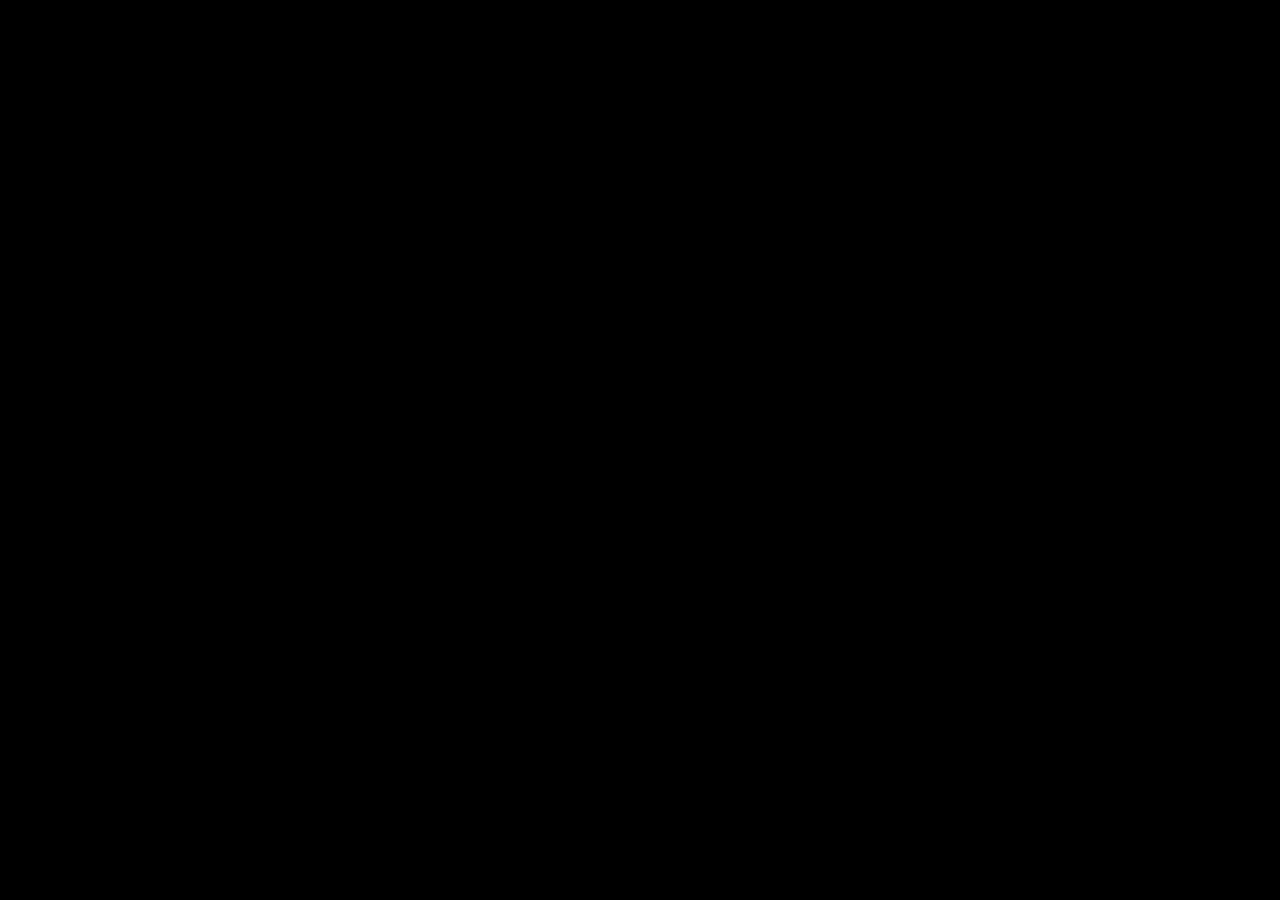
==== a.html @ 5be8ee20 "test" ====
<!DOCTYPE html>
<html lang="en">
<head>
    <title>three.js - kinect</title>
    <meta charset="utf-8">
    <meta name="viewport" content="width=device-width, user-scalable=no, minimum-scale=1.0, maximum-scale=1.0">
    <link type="text/css" rel="stylesheet" href="main.css">
</head>
<body>

<video id="video" loop muted crossOrigin="anonymous" playsinline style="display:none">
    <source src="output.mp4">
</video>

<script id="vs" type="x-shader/x-vertex">
    uniform sampler2D map;
    uniform float width;
    uniform float height;
    uniform float nearClipping, farClipping;
    uniform float pointSize;
    uniform float zOffset;
    varying vec2 vUv;
    const float XtoZ = 1.11146; // tan( 1.0144686 / 2.0 ) * 2.0;
    const float YtoZ = 0.83359; // tan( 0.7898090 / 2.0 ) * 2.0;

    void main() {
        vUv = vec2(position.x / width, position.y / height);
        vec4 color = texture2D(map, vUv);
        float depth = (color.r + color.g + color.b) / 3.0;
        float z = (1.0 - depth) * (farClipping - nearClipping) + nearClipping;
        vec4 pos = vec4(
            (position.x / width - 0.5) * z * XtoZ,
            (position.y / height - 0.5) * z * YtoZ,
            -z + zOffset,
            1.0
        );
        gl_PointSize = pointSize;
        gl_Position = projectionMatrix * modelViewMatrix * pos;
    }
</script>

<script id="fs" type="x-shader/x-fragment">
    uniform sampler2D map;
    varying vec2 vUv;

    void main() {
        vec4 color = texture2D(map, vUv);
        gl_FragColor = vec4(color.r, color.g, color.b, 0.2);
    }
</script>

<script type="module">
    import * as THREE from 'https://cdn.jsdelivr.net/npm/three@0.143/build/three.module.js';
    import { GUI } from 'https://cdn.jsdelivr.net/npm/three@0.143/examples/jsm/libs/lil-gui.module.min.js';
    import { VRButton } from 'https://cdn.jsdelivr.net/npm/three@0.143/examples/jsm/webxr/VRButton.js';

    let scene, camera, renderer;
    let geometry, mesh, material;
    let mouse, center;

    init();

    function init() {
        const container = document.createElement('div');
        document.body.appendChild(container);

        camera = new THREE.PerspectiveCamera(50, window.innerWidth / window.innerHeight, 1, 10000);
        camera.position.set(0, 0, 500);

        scene = new THREE.Scene();
        center = new THREE.Vector3();
        center.z = -1000;

        const video = document.getElementById('video');
        const texture = new THREE.VideoTexture(video);
        texture.minFilter = THREE.NearestFilter;

        const width = 640, height = 480;
        const nearClipping = 1, farClipping = 10000;

        geometry = new THREE.BufferGeometry();
        const vertices = new Float32Array(width * height * 3);

        for (let i = 0, j = 0, l = vertices.length; i < l; i += 3, j++) {
            vertices[i] = j % width;
            vertices[i + 1] = Math.floor(j / width);
        }

        geometry.setAttribute('position', new THREE.BufferAttribute(vertices, 3));

        material = new THREE.ShaderMaterial({
            uniforms: {
                'map': { value: texture },
                'width': { value: width },
                'height': { value: height },
                'nearClipping': { value: nearClipping },
                'farClipping': { value: farClipping },
                'pointSize': { value: 4 },
                'zOffset': { value: 3500 }
            },
            vertexShader: document.getElementById('vs').textContent,
            fragmentShader: document.getElementById('fs').textContent,
            blending: THREE.AdditiveBlending,
            depthTest: false, depthWrite: false,
            transparent: true
        });

        mesh = new THREE.Points(geometry, material);
        scene.add(mesh);

        const gui = new GUI();
        gui.add(material.uniforms.nearClipping, 'value', 1, 10000, 1.0).name('nearClipping');
        gui.add(material.uniforms.farClipping, 'value', 1, 10000, 1.0).name('farClipping');
        gui.add(material.uniforms.pointSize, 'value', 1, 10, 2.0).name('pointSize');
        gui.add(material.uniforms.zOffset, 'value', 0, 4000, 1.0).name('zOffset');

        video.play();

        renderer = new THREE.WebGLRenderer({ antialias: true });
        renderer.setPixelRatio(window.devicePixelRatio);
        renderer.setSize(window.innerWidth, window.innerHeight);
        renderer.xr.enabled = true;
        container.appendChild(renderer.domElement);
        document.body.appendChild(VRButton.createButton(renderer));

        mouse = new THREE.Vector3(0, 0, 1);

        document.addEventListener('mousemove', onDocumentMouseMove);

        window.addEventListener('resize', onWindowResize);
    }

    function onWindowResize() {
        camera.aspect = window.innerWidth / window.innerHeight;
        camera.updateProjectionMatrix();
        renderer.setSize(window.innerWidth, window.innerHeight);
    }

    function onDocumentMouseMove(event) {
        mouse.x = (event.clientX - window.innerWidth / 2) * 8;
        mouse.y = (event.clientY - window.innerHeight / 2) * 8;
    }

    function animate() {
        camera.position.x += (mouse.x - camera.position.x) * 0.05;
        camera.position.y += (-mouse.y - camera.position.y) * 0.05;
        camera.lookAt(center);
        renderer.render(scene, camera);
    }

    renderer.setAnimationLoop(animate);
</script>

</body>
</html>
---- main.css ----
body {
	margin: 0;
	background-color: #000;
	color: #fff;
	font-family: Monospace;
	font-size: 13px;
	line-height: 24px;
	overscroll-behavior: none;
}

a {
	color: #ff0;
	text-decoration: none;
}

a:hover {
	text-decoration: underline;
}

button {
	cursor: pointer;
	text-transform: uppercase;
}

#info {
	position: absolute;
	top: 0px;
	width: 100%;
	padding: 10px;
	box-sizing: border-box;
	text-align: center;
	-moz-user-select: none;
	-webkit-user-select: none;
	-ms-user-select: none;
	user-select: none;
	pointer-events: none;
	z-index: 1; /* TODO Solve this in HTML */
}

a, button, input, select {
	pointer-events: auto;
}

.lil-gui {
	z-index: 2 !important; /* TODO Solve this in HTML */
}

@media all and ( max-width: 640px ) {
	.lil-gui.root { 
		right: auto;
		top: auto;
		max-height: 50%;
		max-width: 80%;
		bottom: 0;
		left: 0;
	}
}

#overlay {
	position: absolute;
	font-size: 16px;
	z-index: 2;
	top: 0;
	left: 0;
	width: 100%;
	height: 100%;
	display: flex;
	align-items: center;
	justify-content: center;
	flex-direction: column;
	background: rgba(0,0,0,0.7);
}

	#overlay button {
		background: transparent;
		border: 0;
		border: 1px solid rgb(255, 255, 255);
		border-radius: 4px;
		color: #ffffff;
		padding: 12px 18px;
		text-transform: uppercase;
		cursor: pointer;
	}

#notSupported {
	width: 50%;
	margin: auto;
	background-color: #f00;
	margin-top: 20px;
	padding: 10px;
}
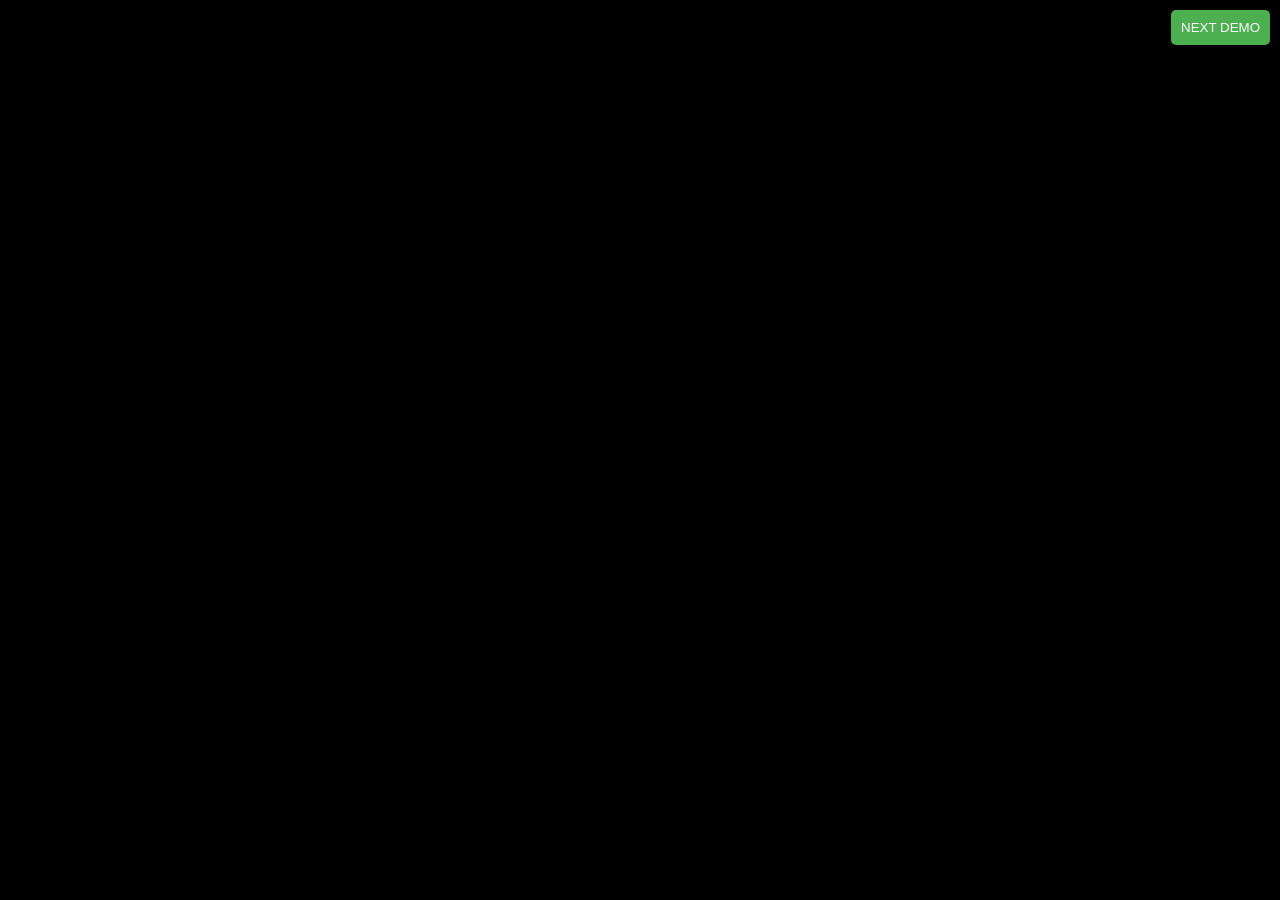
==== commit d04857d5: "feat: Add navigation buttons to demo pages This commit introduces a "Next Demo" button on the demo p" ====
--- a/a.html
+++ b/a.html
@@ -48,6 +48,8 @@
         gl_FragColor = vec4(color.r, color.g, color.b, 0.2);
     }
 </script>
+
+<button id="nextDemoButton" style="position: fixed; top: 10px; right: 10px; z-index: 1000; padding: 10px; background-color: #4CAF50; color: white; border: none; border-radius: 5px; cursor: pointer;">Next Demo</button>
 
 <script type="module">
     import * as THREE from 'https://cdn.jsdelivr.net/npm/three@0.143/build/three.module.js';
@@ -151,5 +153,26 @@
     renderer.setAnimationLoop(animate);
 </script>
 
+<script>
+  document.addEventListener('DOMContentLoaded', function() {
+    const demoPages = ["index.html", "a.html", "b.html", "c.html"];
+    const currentPage = window.location.pathname.split('/').pop() || "index.html"; // Handle root path as index.html
+    const nextDemoButton = document.getElementById('nextDemoButton');
+
+    if (nextDemoButton) {
+      nextDemoButton.addEventListener('click', function() {
+        let currentIndex = demoPages.indexOf(currentPage);
+        if (currentIndex === -1 && currentPage === "") { // Default to index.html if path is empty
+            currentIndex = 0;
+        }
+        
+        let nextIndex = (currentIndex + 1) % demoPages.length;
+        window.location.href = demoPages[nextIndex];
+      });
+    } else {
+      console.error("Next Demo button not found.");
+    }
+  });
+</script>
 </body>
 </html>
